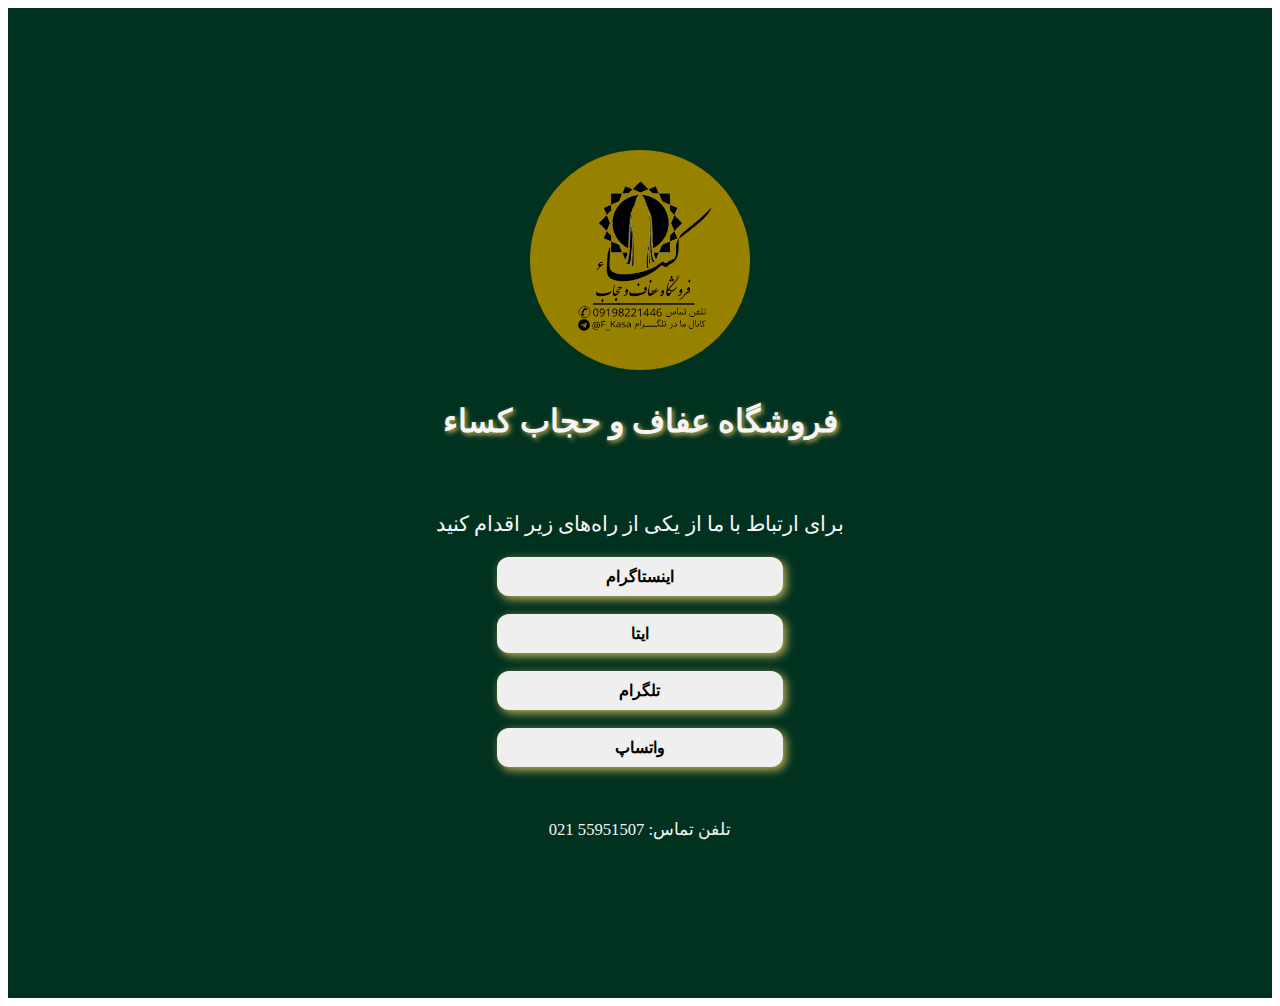
==== index.html @ d069a37c "Rename kasa.html to index.html" ====
<!DOCTYPE html>
<html>

<head>
   <meta charset="utf-8">
   <meta name="viewport" content="width=device-width, initial-scale=1">
   <link rel="stylesheet" href="Styles.css">
</head>

<body>
   <div class="container">
      <div class="circle-image">
         <br><br>
         <img src="CS68886533222.png" alt="image">
      </div>
      <h1 class="h1">فروشگاه عفاف و حجاب کساء</h1>
      <div class="text">
         <br><br>
         <p>برای ارتباط با ما از یکی از راه‌های زیر اقدام کنید</p>
         <a href="https://www.instagram.com/f_kasa"><button><b>اینستاگرام</b></button></a>
         <br><br>
         <a href="https://www.eitaa.com/f_kasa"><button><b>ایتا</b></button></a>
         <br><br>
         <a href="https://t.me/+b0HYzXxE93A0Yzk0"><button><b>تلگرام</b></button></a>
         <br><br>
         <a href="https://wa.me/989198221446"><button><b>واتساپ</b></button></a>
         <br><br><br>
         <div class="pnum">
            <p>تلفن تماس: 55951507 021</p>
         </div>
      </div>
   </div>
</body>

</html>
---- Styles.css ----
.container {
    display: flex;
    flex-direction: column;
    justify-content: center;
    align-items: center;
    height: 110vh;
    background-color: #013220;
 }

 .circle-image {
    width: 220px;
    height: 220px;
    border-radius: 50%;
    background-color: #998100;
    display: flex;
    justify-content: center;
    align-items: center;
    margin-bottom: 0;
 }

 .circle-image img {
    max-width: 100%;
    max-height: 90%;
    margin-bottom: 15%;
 }

 .h1 {
    text-align: center;
    margin-top: 2rem;
    margin-bottom: 1rem;
    color: whitesmoke;
    text-shadow: 2px 2px 5px #c5b358;
 }

 .text {
    text-align: center;
    color: whitesmoke;
 }

 .text p {
    font-size: 130%;
 }

 .text button {
    width: 70%;
    padding: 10px;
    border-radius: 12px;
    border: none;
    cursor: pointer;
    font-size: 100%;
    box-shadow: 3px 3px 10px #c5b358;
 }

 button:hover {
    background-color: #c5b358;
 }

 .pnum {
    font-size: 80%;
 }
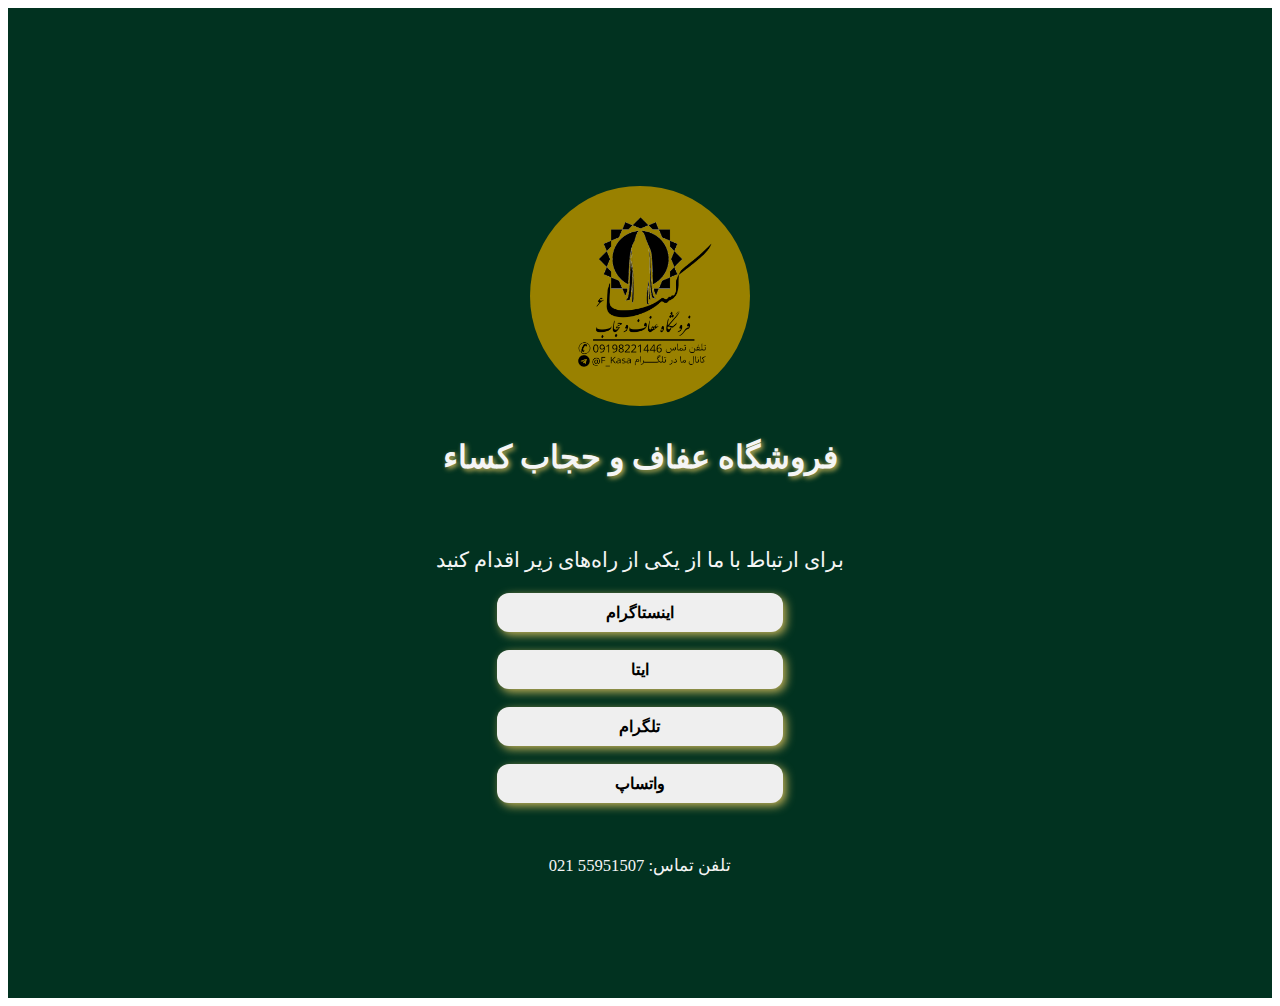
==== commit 4ca0cf37: "project is almost done." ====
--- a/index.html
+++ b/index.html
@@ -9,8 +9,8 @@
 
 <body>
    <div class="container">
+      <br><br><br><br>
       <div class="circle-image">
-         <br><br>
          <img src="CS68886533222.png" alt="image">
       </div>
       <h1 class="h1">فروشگاه عفاف و حجاب کساء</h1>
--- a/Styles.css
+++ b/Styles.css
@@ -1,61 +1,60 @@
 .container {
-    display: flex;
-    flex-direction: column;
-    justify-content: center;
-    align-items: center;
-    height: 110vh;
-    background-color: #013220;
- }
+   display: flex;
+   flex-direction: column;
+   justify-content: center;
+   align-items: center;
+   height: 110vh;
+   background-color: #013220;
+}
 
- .circle-image {
-    width: 220px;
-    height: 220px;
-    border-radius: 50%;
-    background-color: #998100;
-    display: flex;
-    justify-content: center;
-    align-items: center;
-    margin-bottom: 0;
- }
+.circle-image {
+   width: 220px;
+   height: 220px;
+   border-radius: 50%;
+   background-color: #998100;
+   display: flex;
+   justify-content: center;
+   align-items: center;
+   margin-bottom: 0;
+}
 
- .circle-image img {
-    max-width: 100%;
-    max-height: 90%;
-    margin-bottom: 15%;
- }
+.circle-image img {
+   max-width: 100%;
+   max-height: 90%;
+   margin-bottom: 15%;
+}
 
- .h1 {
-    text-align: center;
-    margin-top: 2rem;
-    margin-bottom: 1rem;
-    color: whitesmoke;
-    text-shadow: 2px 2px 5px #c5b358;
- }
+.h1 {
+   text-align: center;
+   margin-top: 2rem;
+   margin-bottom: 1rem;
+   color: whitesmoke;
+   text-shadow: 2px 2px 5px #c5b358;
+}
 
- .text {
-    text-align: center;
-    color: whitesmoke;
- }
+.text {
+   text-align: center;
+   color: whitesmoke;
+}
 
- .text p {
-    font-size: 130%;
- }
+.text p {
+   font-size: 130%;
+}
 
- .text button {
-    width: 70%;
-    padding: 10px;
-    border-radius: 12px;
-    border: none;
-    cursor: pointer;
-    font-size: 100%;
-    box-shadow: 3px 3px 10px #c5b358;
- }
+.text button {
+   width: 70%;
+   padding: 10px;
+   border-radius: 12px;
+   border: none;
+   cursor: pointer;
+   font-size: 100%;
+   box-shadow: 3px 3px 10px #c5b358;
+}
 
- button:hover {
-    background-color: #c5b358;
- }
+button:hover {
+   background-color: #c5b358;
+}
 
- .pnum {
-    font-size: 80%;
- }
- +.pnum {
+   font-size: 80%;
+}